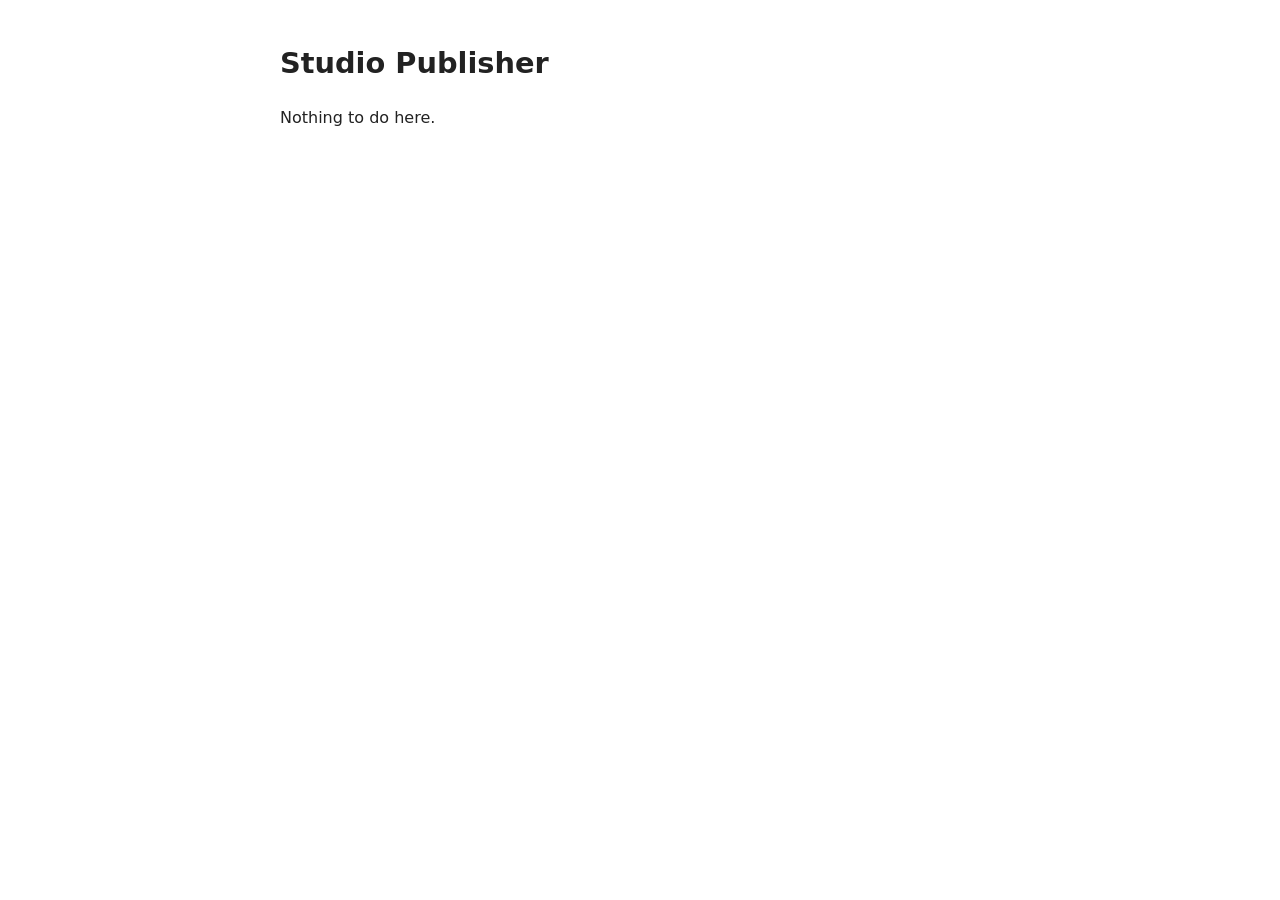
==== callback.html @ a8c275f4 "Add sign-in callback page Co-Authored-By: Claude Opus 5.5 <noreply@anthropic.com>" ====
<!doctype html><html lang="en"><head><meta charset="utf-8"><meta name="viewport" content="width=device-width,initial-scale=1"><title>Signing in – Studio Publisher</title><link rel="stylesheet" href="style.css"></head><body>
<h1>Studio Publisher</h1><p id="m">Finishing sign-in…</p>
<script>
// TikTok returns ?code=…&state=… here; hand it to the owner's local Studio Publisher app.
var q = location.search;
if (q.indexOf('code=') > -1 || q.indexOf('error=') > -1) { location.replace('http://localhost:8765/callback' + q); }
else { document.getElementById('m').textContent = 'Nothing to do here.'; }
</script></body></html>
---- style.css ----
body{font-family:system-ui,-apple-system,Segoe UI,Roboto,sans-serif;max-width:720px;margin:40px auto;padding:0 16px;line-height:1.6;color:#222;background:#fff}
h1{font-size:1.8rem}h2{font-size:1.2rem;margin-top:1.6em}a{color:#0b6}nav a{margin-right:16px}footer{margin-top:48px;font-size:.9rem;color:#666}
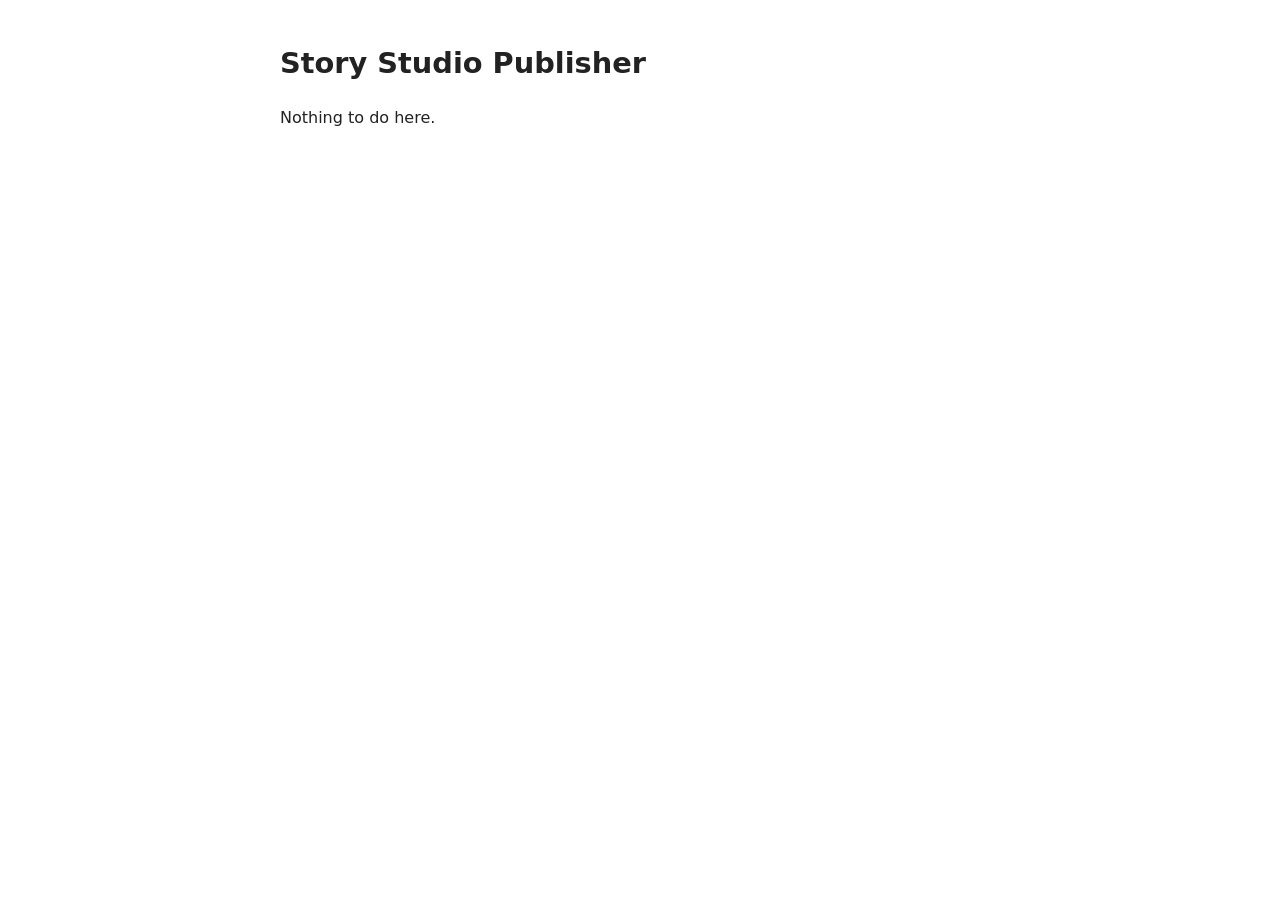
==== commit fca81928: "Rename to Story Studio Publisher Co-Authored-By: Claude Opus 5.5 <noreply@anthropic.com>" ====
--- a/callback.html
+++ b/callback.html
@@ -1,7 +1,7 @@
-<!doctype html><html lang="en"><head><meta charset="utf-8"><meta name="viewport" content="width=device-width,initial-scale=1"><title>Signing in – Studio Publisher</title><link rel="stylesheet" href="style.css"></head><body>
-<h1>Studio Publisher</h1><p id="m">Finishing sign-in…</p>
+<!doctype html><html lang="en"><head><meta charset="utf-8"><meta name="viewport" content="width=device-width,initial-scale=1"><title>Signing in – Story Studio Publisher</title><link rel="stylesheet" href="style.css"></head><body>
+<h1>Story Studio Publisher</h1><p id="m">Finishing sign-in…</p>
 <script>
-// TikTok returns ?code=…&state=… here; hand it to the owner's local Studio Publisher app.
+// TikTok returns ?code=…&state=… here; hand it to the owner's local Story Studio Publisher app.
 var q = location.search;
 if (q.indexOf('code=') > -1 || q.indexOf('error=') > -1) { location.replace('http://localhost:8765/callback' + q); }
 else { document.getElementById('m').textContent = 'Nothing to do here.'; }
